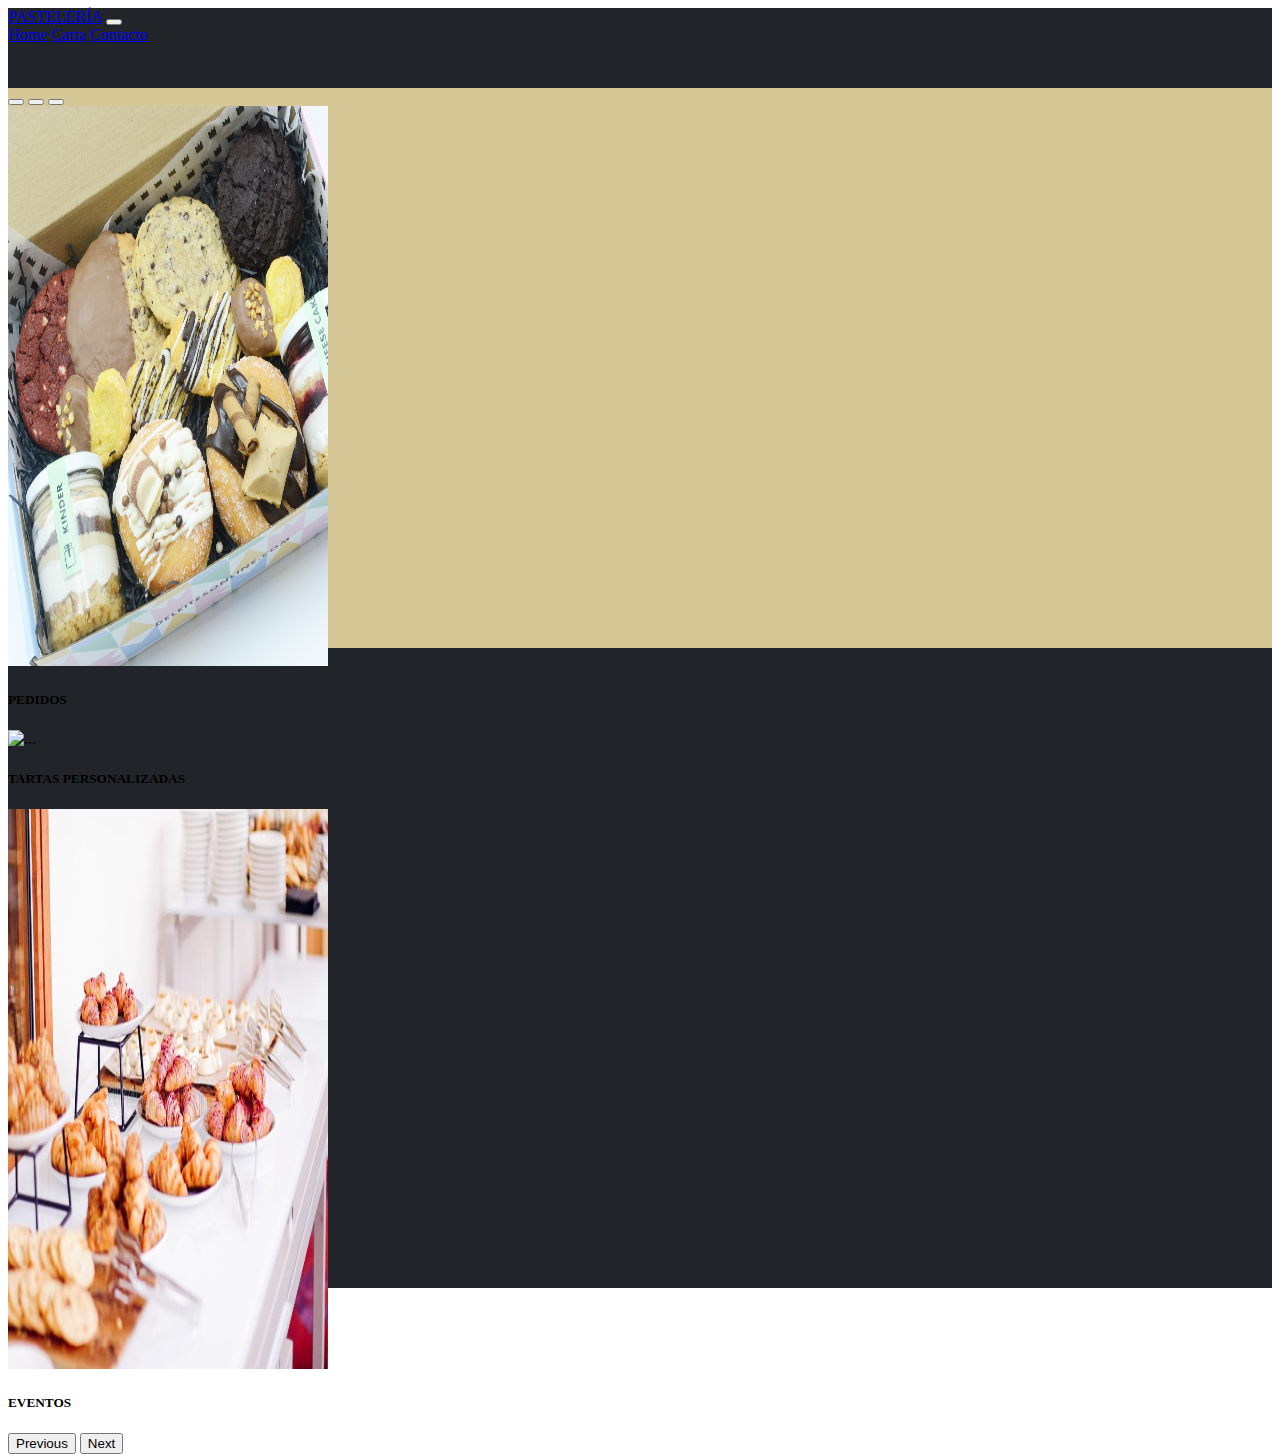
==== home.html @ ca3a9881 "estructura,carousel e imagenes de home" ====
<!DOCTYPE html>
<html lang="en">

<head>
  <meta charset="UTF-8">
  <meta http-equiv="X-UA-Compatible" content="IE=edge">
  <meta name="viewport" content="width=device-width, initial-scale=1.0">
  <title>Restaurante</title>
  <link rel="stylesheet" href="css/home.css">
  <link href="https://cdn.jsdelivr.net/npm/bootstrap@5.2.1/dist/css/bootstrap.min.css" rel="stylesheet"
    integrity="sha384-iYQeCzEYFbKjA/T2uDLTpkwGzCiq6soy8tYaI1GyVh/UjpbCx/TYkiZhlZB6+fzT" crossorigin="anonymous">
</head>

<body>
  <div class="container-fluid">
    <!--fila1-->
    <div class="row">
      <div class="col-12 colorfila1 d-flex align-items-center">
        <nav class="navbar navbar-expand-lg navbar-dark bg-dark">
          <a class="navbar-brand" href="#">PASTELERÍA</a>
          <button class="navbar-toggler" type="button" data-bs-toggle="collapse" data-bs-target="#navbarNavAltMarkup"
            aria-controls="navbarNavAltMarkup" aria-expanded="false" aria-label="Toggle navigation">
            <span class="navbar-toggler-icon"></span>
          </button>
          <div class="collapse navbar-collapse" id="navbarNavAltMarkup">
            <div class="navbar-nav">
              <a class="nav-link active" aria-current="page" href="#">Home</a>
              <a class="nav-link" href="#">Carta</a>
              <a class="nav-link" href="#">Contacto</a>
            </div>
          </div>


      </div>
    </div>

    <!--fila2-->

    <div class="row">
      <div class="col-12 colorfila2 d-flex align-items-center justify-content-center">
        <div id="carouselExampleDark" class="carousel carousel-dark slide d-flex align-items-center justify-content-center" data-bs-ride="carousel">
          <div class="carousel-indicators">
            <button type="button" data-bs-target="#carouselExampleDark" data-bs-slide-to="0" class="active"
              aria-current="true" aria-label="Slide 1"></button>
            <button type="button" data-bs-target="#carouselExampleDark" data-bs-slide-to="1"
              aria-label="Slide 2"></button>
            <button type="button" data-bs-target="#carouselExampleDark" data-bs-slide-to="2"
              aria-label="Slide 3"></button>
          </div>
          <div class="carousel-inner">
            <div class="carousel-item active" data-bs-interval="10000">
              <img src="/img/boxpasteles.png" class="box d-block w-100" alt="...">
              <div class="carousel-caption d-none d-md-block">
                <h5 class="textoPedidos">PEDIDOS</h5>

              </div>
            </div>
            <div class="carousel-item" data-bs-interval="2000">
              <img src="/img/Captura de pantalla 2022-09-16 a las 15.15.08.png" class="box d-block w-100" alt="...">
              <div class="carousel-caption d-none d-md-block">
                <h5 class="textoTarta">TARTAS PERSONALIZADAS</h5>

              </div>
            </div>
            <div class="carousel-item">
              <img src="/img/eventos.jpeg" class="box d-block w-100" alt="...">
              <div class="carousel-caption d-none d-md-block">
                <h5 class="textoEventos">EVENTOS</h5>

              </div>
            </div>
          </div>
          <button class="carousel-control-prev" type="button" data-bs-target="#carouselExampleDark"
            data-bs-slide="prev">
            <span class="carousel-control-prev-icon" aria-hidden="true"></span>
            <span class="visually-hidden">Previous</span>
          </button>
          <button class="carousel-control-next" type="button" data-bs-target="#carouselExampleDark"
            data-bs-slide="next">
            <span class="carousel-control-next-icon" aria-hidden="true"></span>
            <span class="visually-hidden">Next</span>
          </button>
        </div>
      </div>
    </div>
    </nav>

    <!--fila3-->
<div class="row">
  <div class="col-12 colorfila3"></div>
</div>

  </div>

  <script src="https://cdn.jsdelivr.net/npm/bootstrap@5.2.1/dist/js/bootstrap.bundle.min.js"
    integrity="sha384-u1OknCvxWvY5kfmNBILK2hRnQC3Pr17a+RTT6rIHI7NnikvbZlHgTPOOmMi466C8"
    crossorigin="anonymous"></script>
</body>



</html>
---- css/home.css ----
.colorfila1{
    background-color: rgb(33,37,41);
    height: 5em;
}

.container-fluid{
    margin: 0em;
    padding: 0em;
}
.colorfila2{
    background-color:#d5c896;
    height: 35em;
    
   
}
.carousel{
    width: 50em;
   
}

.box{
    height: 35em;
    width: 20em;
    background-image: cover;
}
.colorfila3{
    background-color:rgb(33,37,41);
    height: 40em;
}
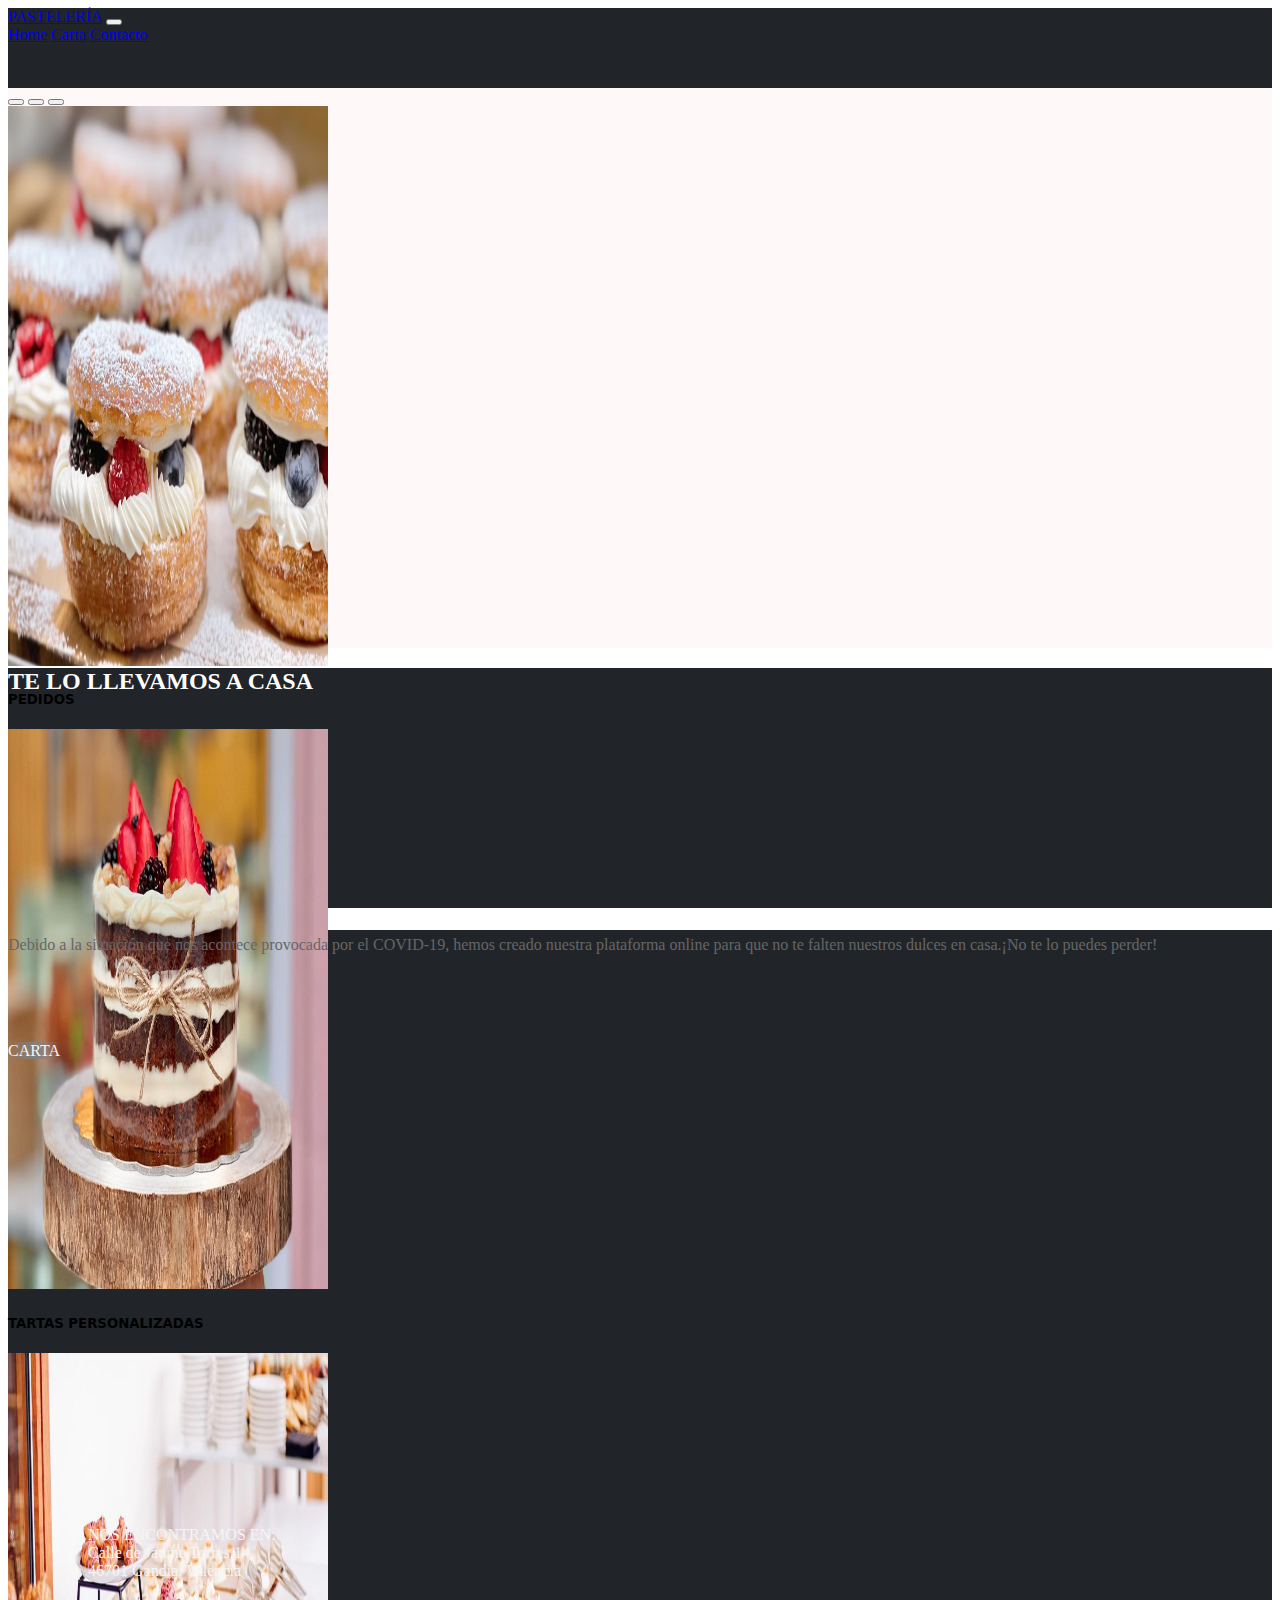
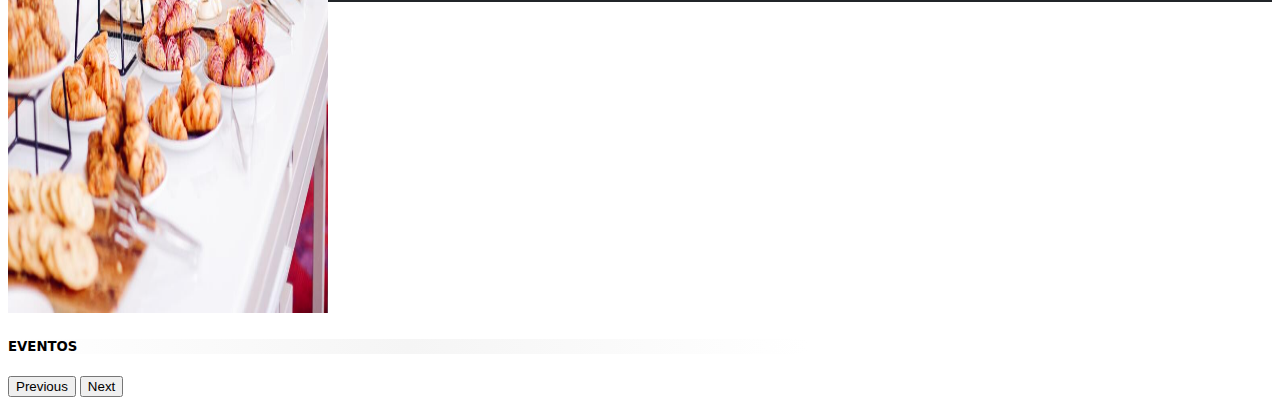
==== commit e666f30e: "últimos retoques de home" ====
--- a/home.html
+++ b/home.html
@@ -17,20 +17,18 @@
     <div class="row">
       <div class="col-12 colorfila1 d-flex align-items-center">
         <nav class="navbar navbar-expand-lg navbar-dark bg-dark">
-          <a class="navbar-brand" href="#">PASTELERÍA</a>
+          <a class="navbar-brand" href="/home.html">PASTELERÍA</a>
           <button class="navbar-toggler" type="button" data-bs-toggle="collapse" data-bs-target="#navbarNavAltMarkup"
             aria-controls="navbarNavAltMarkup" aria-expanded="false" aria-label="Toggle navigation">
             <span class="navbar-toggler-icon"></span>
           </button>
           <div class="collapse navbar-collapse" id="navbarNavAltMarkup">
             <div class="navbar-nav">
-              <a class="nav-link active" aria-current="page" href="#">Home</a>
+              <a class="nav-link active" aria-current="page" href="/home.html">Home</a>
               <a class="nav-link" href="#">Carta</a>
               <a class="nav-link" href="#">Contacto</a>
             </div>
           </div>
-
-
       </div>
     </div>
 
@@ -38,7 +36,8 @@
 
     <div class="row">
       <div class="col-12 colorfila2 d-flex align-items-center justify-content-center">
-        <div id="carouselExampleDark" class="carousel carousel-dark slide d-flex align-items-center justify-content-center" data-bs-ride="carousel">
+        <div id="carouselExampleDark"
+          class="carousel carousel-dark slide d-flex align-items-center justify-content-center" data-bs-ride="carousel">
           <div class="carousel-indicators">
             <button type="button" data-bs-target="#carouselExampleDark" data-bs-slide-to="0" class="active"
               aria-current="true" aria-label="Slide 1"></button>
@@ -49,23 +48,23 @@
           </div>
           <div class="carousel-inner">
             <div class="carousel-item active" data-bs-interval="10000">
-              <img src="/img/boxpasteles.png" class="box d-block w-100" alt="...">
+              <img src="/img/pasteles.png" class="box d-block w-100" alt="...">
               <div class="carousel-caption d-none d-md-block">
-                <h5 class="textoPedidos">PEDIDOS</h5>
+                <h5 class="texto-fondo">PEDIDOS</h5>
 
               </div>
             </div>
             <div class="carousel-item" data-bs-interval="2000">
-              <img src="/img/Captura de pantalla 2022-09-16 a las 15.15.08.png" class="box d-block w-100" alt="...">
+              <img src="/img/tartadbm.png" class="box d-block w-100" alt="...">
               <div class="carousel-caption d-none d-md-block">
-                <h5 class="textoTarta">TARTAS PERSONALIZADAS</h5>
+                <h5 class="texto-fondo">TARTAS PERSONALIZADAS</h5>
 
               </div>
             </div>
             <div class="carousel-item">
               <img src="/img/eventos.jpeg" class="box d-block w-100" alt="...">
               <div class="carousel-caption d-none d-md-block">
-                <h5 class="textoEventos">EVENTOS</h5>
+                <h5 class="texto-fondo">EVENTOS</h5>
 
               </div>
             </div>
@@ -84,11 +83,44 @@
       </div>
     </div>
     </nav>
+    <!--fila3-->
+    <div class="row">
+      <div class="col-12 colorfila3 d-flex align-items-end justify-content-center ">
+        <h2 class="h2">TE LO LLEVAMOS A CASA</h2>
+      </div>
+    </div>
 
-    <!--fila3-->
-<div class="row">
-  <div class="col-12 colorfila3"></div>
-</div>
+    <!--fila4-->
+
+    <div class="row">
+      <div class="col-12 colorfila4 d-flex align-items-start justify-content-center">
+
+        <p class="covid edgtf-st-text"
+          style="color: #666666;font-size: 16.05px;line-height: 30px;font-weight: 300;margin-top: 22px">Debido a la
+          situación que nos acontece provocada por el COVID-19, hemos creado nuestra plataforma online para que no te
+          falten nuestros dulces en casa.¡No te lo puedes perder!</p>
+
+      </div>
+    </div>
+<!--fila5-->
+    <div class="row">
+      <div class="col-12 colorfila5 d-flex align-items-start justify-content-center">
+        <a itemprop="url" href class="carta-abajo"="https://pasteleriadulcedeleche.com/tienda/" target="_self" class="edgtf-btn edgtf-btn-medium edgtf-btn-solid">
+          <span class="edgtf-btn-text">CARTA</span>
+          </a>
+      </div>
+    </div>
+    <!--fila6-->
+    <div class="row">
+      <div class="col-12 colorfila6 d-flex align-items-center justify-content-center">
+        <iframe class="mapa"
+          src="https://www.google.com/maps/embed?pb=!1m18!1m12!1m3!1d812.3747594418315!2d-0.18366803489133154!3d38.967465508769!2m3!1f0!2f0!3f0!3m2!1i1024!2i768!4f13.1!3m3!1m2!1s0xd61e9e87a299aaf%3A0x97ee209d29e6f704!2sDE%20BUENA%20MA%C3%91ANA%20-cake%20atelier-!5e0!3m2!1ses!2ses!4v1663336587144!5m2!1ses!2ses"
+          width="400" height="300" style="border:0;" allowfullscreen="" loading="lazy"
+          referrerpolicy="no-referrer-when-downgrade"></iframe>
+        <p class="text-capitalize"> NOS ENCONTRAMOS EN: <br> Calle de Jaume Torres,14 <br>46701 Gandia, Valencia</p>
+      </div>
+
+    </div>
 
   </div>
 
--- a/css/home.css
+++ b/css/home.css
@@ -1,21 +1,20 @@
+.container-fluid{
+    margin: 0em;
+    padding: 0em;
+}
+
 .colorfila1{
     background-color: rgb(33,37,41);
     height: 5em;
 }
 
-.container-fluid{
-    margin: 0em;
-    padding: 0em;
+.colorfila2{
+    background-color: rgb(255, 248, 248);
+    height: 35em;
 }
-.colorfila2{
-    background-color:#d5c896;
-    height: 35em;
-    
-   
-}
+
 .carousel{
     width: 50em;
-   
 }
 
 .box{
@@ -23,9 +22,53 @@
     width: 20em;
     background-image: cover;
 }
+
+.lh-2{
+    color:whitesmoke
+}
+
 .colorfila3{
     background-color:rgb(33,37,41);
-    height: 40em;
+    height: 15em;
 }
 
+.colorfila4{
+    background-color: rgb(33,37,41);
+    height: 7em;
+}
 
+.colorfila5{
+background-color: rgb(33,37,41);
+height: 15em;
+}
+
+.carta-abajo{
+    text-decoration: none;
+    color: whitesmoke;
+
+    background: linear-gradient(90deg, transparent, gray, transparent);
+}
+
+.h2{
+    color: white;
+}
+    
+.texto-fondo{
+    background: linear-gradient(90deg, transparent, whitesmoke, transparent);
+    font-family: system-ui, -apple-system, BlinkMacSystemFont, 'Segoe UI', Roboto, Oxygen, Ubuntu, Cantarell, 'Open Sans', 'Helvetica Neue', sans-serif;
+}
+
+.colorfila6{
+    background-color:rgb(33,37,41);
+    height: 20em;
+}
+.text-capitalize{
+    color: whitesmoke;
+    margin: 5em;
+}
+
+.mapa{
+    width: 30em;
+    height: 10em;
+}
+
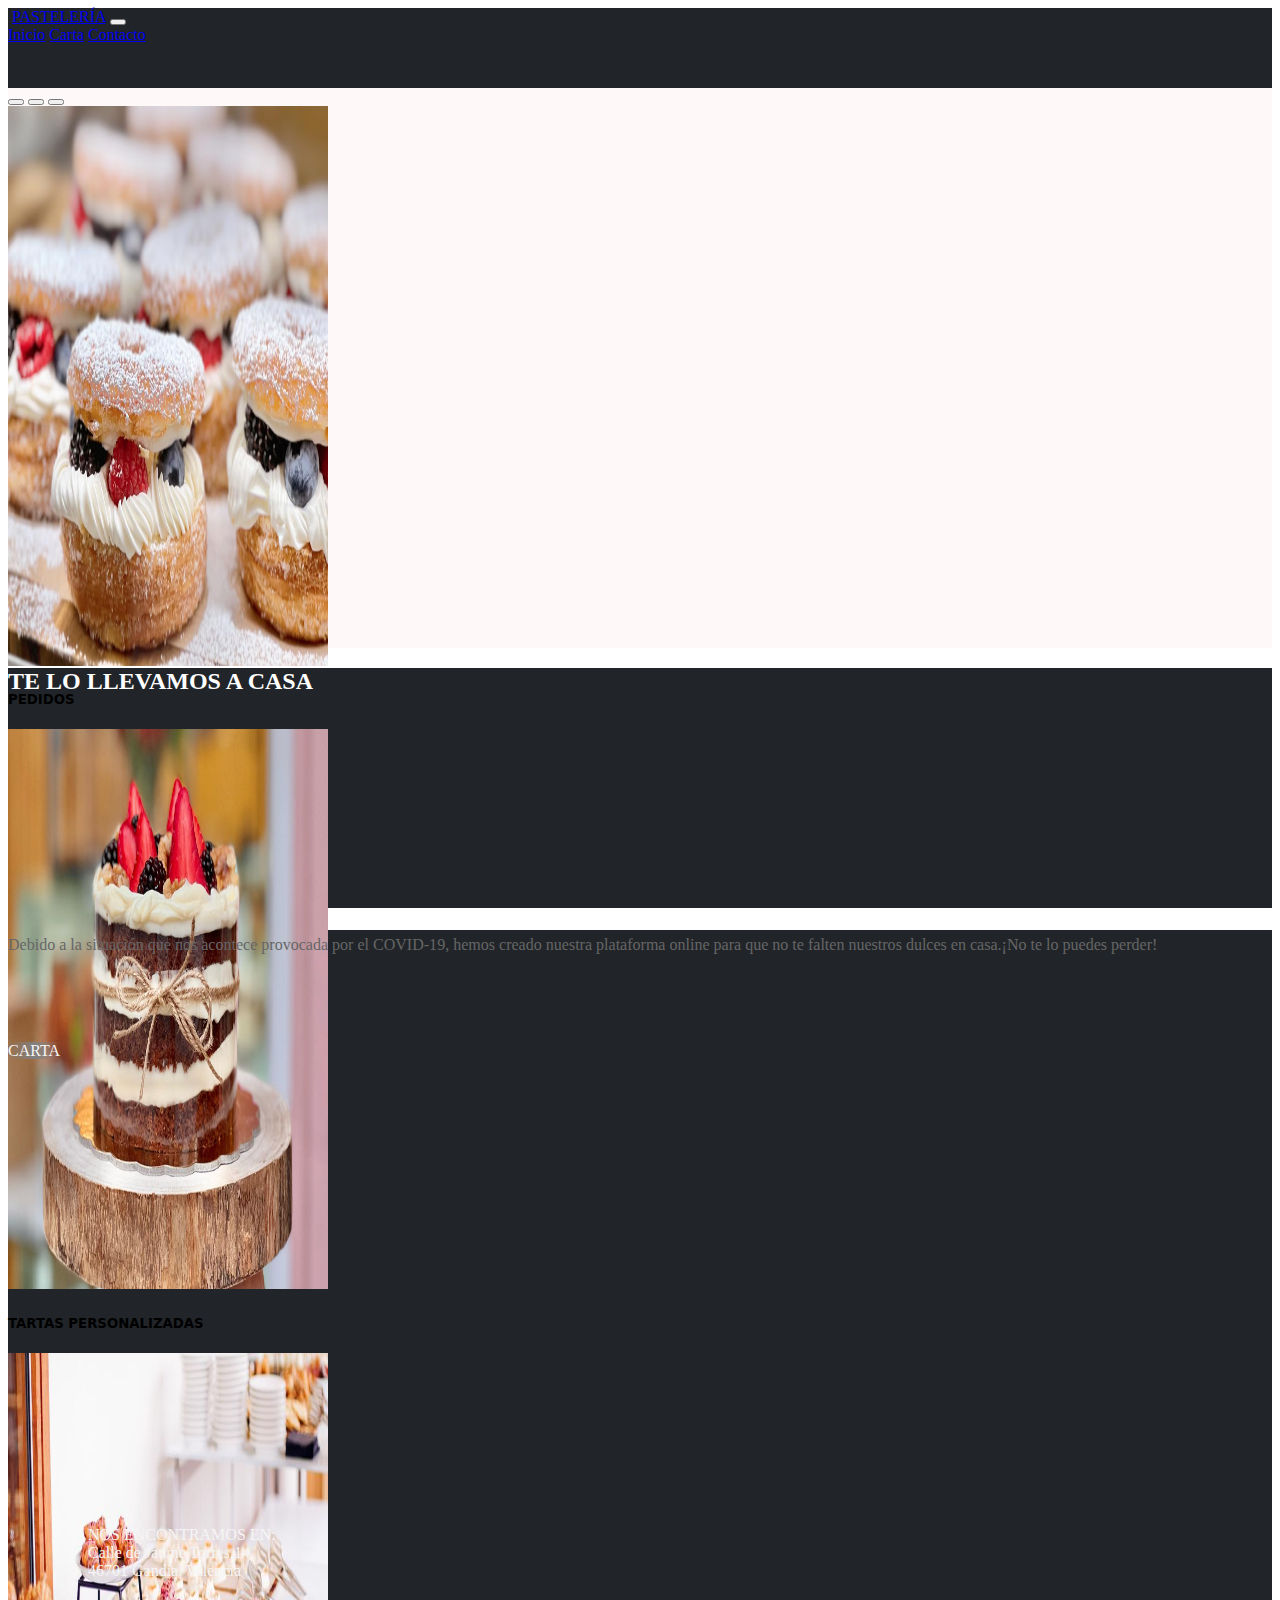
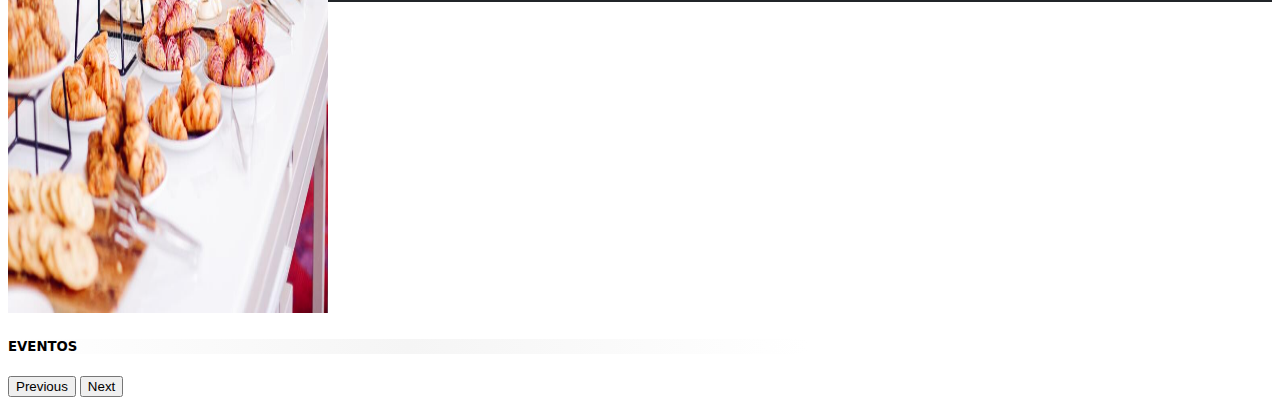
==== commit fb3a1273: "html y css de contacto. Principio de carta." ====
--- a/home.html
+++ b/home.html
@@ -5,7 +5,7 @@
   <meta charset="UTF-8">
   <meta http-equiv="X-UA-Compatible" content="IE=edge">
   <meta name="viewport" content="width=device-width, initial-scale=1.0">
-  <title>Restaurante</title>
+  <title>Inicio</title>
   <link rel="stylesheet" href="css/home.css">
   <link href="https://cdn.jsdelivr.net/npm/bootstrap@5.2.1/dist/css/bootstrap.min.css" rel="stylesheet"
     integrity="sha384-iYQeCzEYFbKjA/T2uDLTpkwGzCiq6soy8tYaI1GyVh/UjpbCx/TYkiZhlZB6+fzT" crossorigin="anonymous">
@@ -15,8 +15,9 @@
   <div class="container-fluid">
     <!--fila1-->
     <div class="row">
-      <div class="col-12 colorfila1 d-flex align-items-center">
+      <div class="col-12 colorfila1 d-flex align-items-center justify-content-flex-start">
         <nav class="navbar navbar-expand-lg navbar-dark bg-dark">
+          <img class="cupcake" src="/img/cupcake.svg" alt=""></img>
           <a class="navbar-brand" href="/home.html">PASTELERÍA</a>
           <button class="navbar-toggler" type="button" data-bs-toggle="collapse" data-bs-target="#navbarNavAltMarkup"
             aria-controls="navbarNavAltMarkup" aria-expanded="false" aria-label="Toggle navigation">
@@ -24,9 +25,9 @@
           </button>
           <div class="collapse navbar-collapse" id="navbarNavAltMarkup">
             <div class="navbar-nav">
-              <a class="nav-link active" aria-current="page" href="/home.html">Home</a>
-              <a class="nav-link" href="#">Carta</a>
-              <a class="nav-link" href="#">Contacto</a>
+              <a class="nav-link active" aria-current="page" href="/home.html">Inicio</a>
+              <a class="nav-link" href="/carta.html">Carta</a>
+              <a class="nav-link" href="contacto.html">Contacto</a>
             </div>
           </div>
       </div>
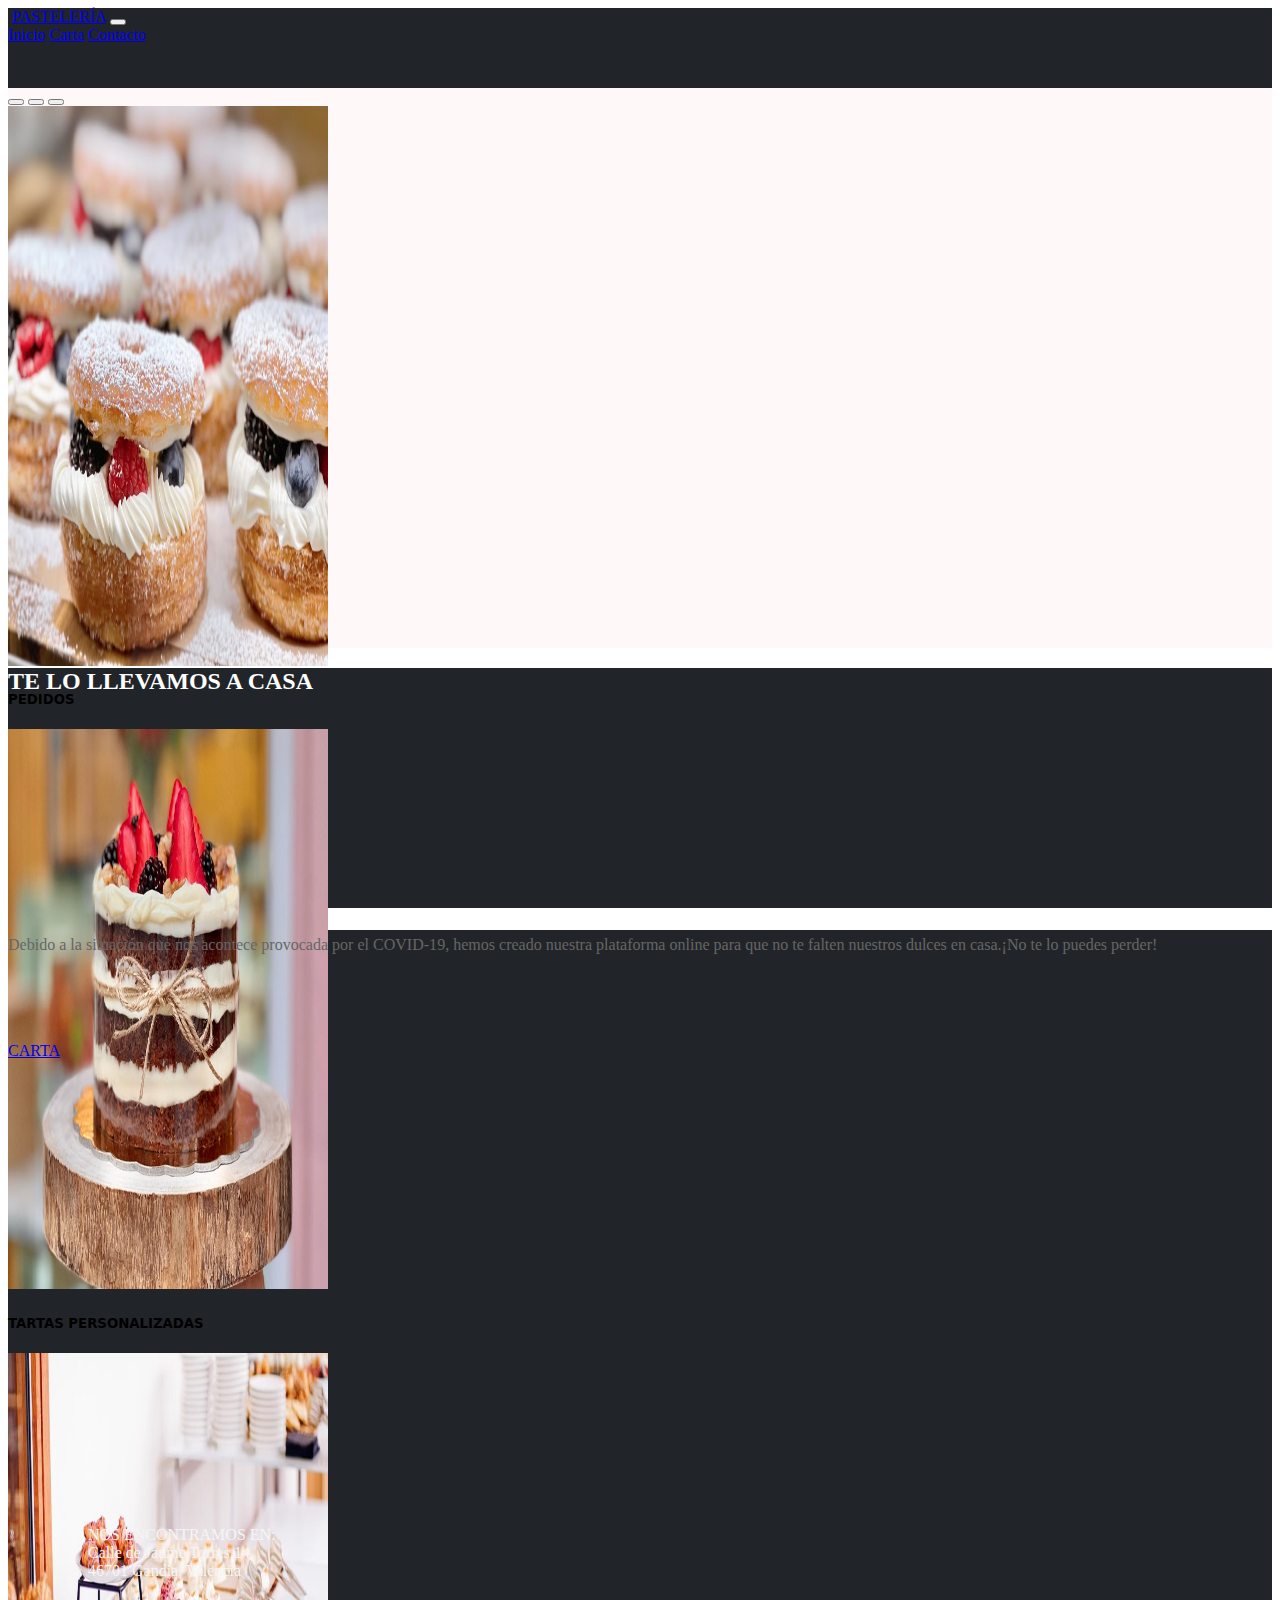
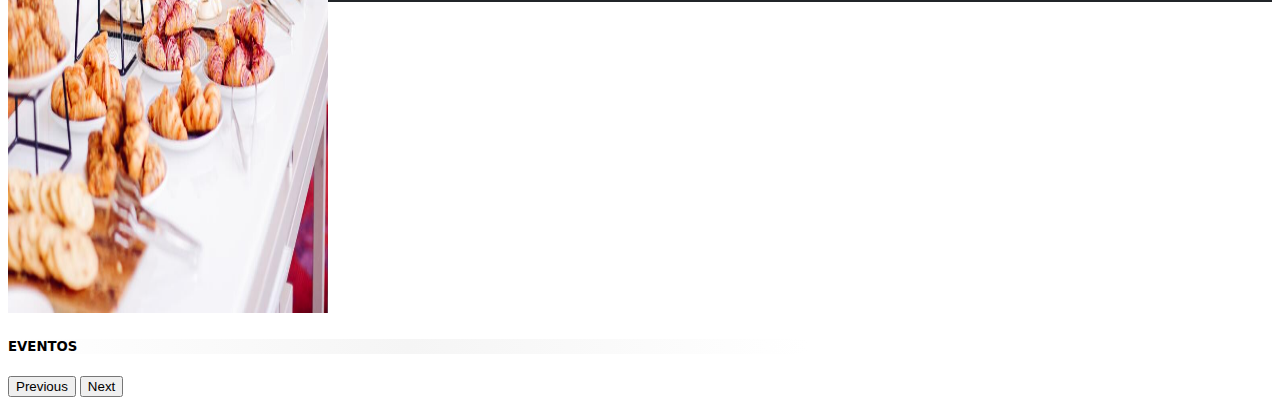
==== commit 06b90bad: "arreglando el responsive del navbar y los cards" ====
--- a/home.html
+++ b/home.html
@@ -106,9 +106,8 @@
 <!--fila5-->
     <div class="row">
       <div class="col-12 colorfila5 d-flex align-items-start justify-content-center">
-        <a itemprop="url" href class="carta-abajo"="https://pasteleriadulcedeleche.com/tienda/" target="_self" class="edgtf-btn edgtf-btn-medium edgtf-btn-solid">
-          <span class="edgtf-btn-text">CARTA</span>
-          </a>
+        <a class="btn btn-secondary" href="/carta.html" role="button">CARTA</a>
+
       </div>
     </div>
     <!--fila6-->
